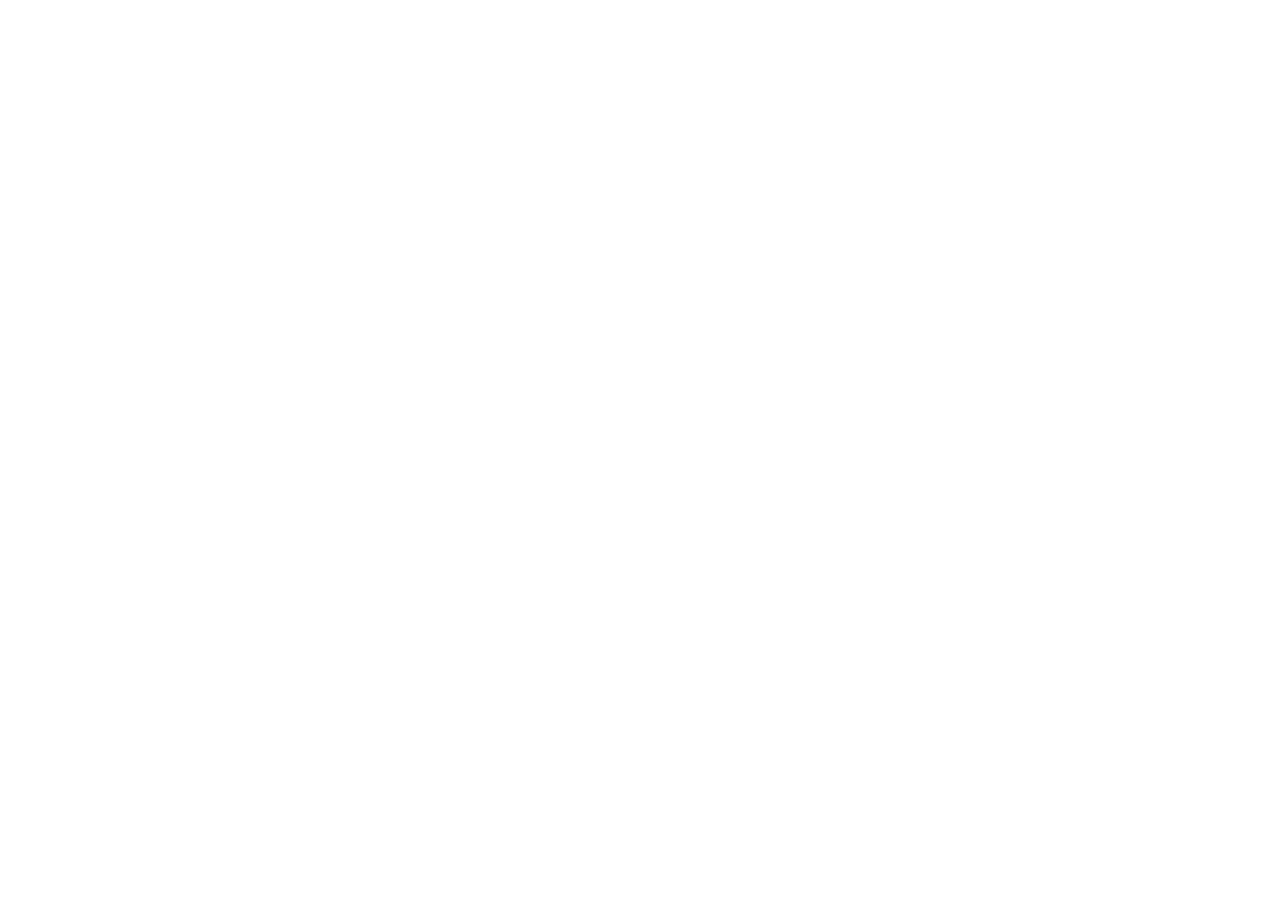
==== freecodecamp/portfolio/index.html @ fe89e5e4 "Added html file for portfolio page" ====
<!DOCTYPE html>
<html lang="en">
<head>
				<meta charset="utf-8">
				<meta name="viewport" content="width=device-width, initial-scale=1.0">
				<title>Myia's Portfolio</title>
	
				<link rel="stylesheet" href="//maxcdn.bootstrapcdn.com/bootstrap/3.3.1/css/bootstrap.min.css"/>
				<link rel="stylesheet" href="">
</head>

<body>
				<script src="https://ajax.googleapis.com/ajax/libs/jquery/3.1.1/jquery.min.js"></script>
</body>
</html>
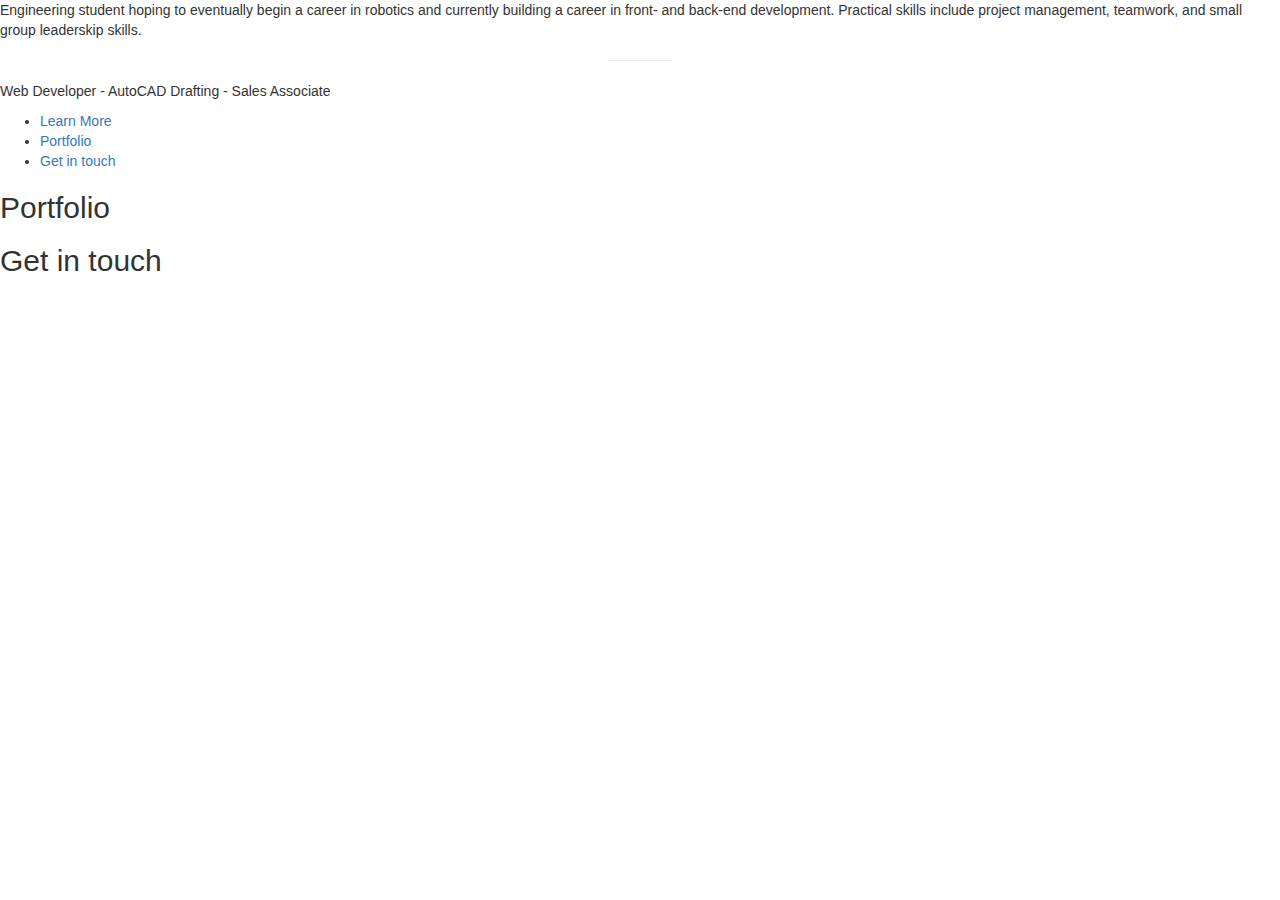
==== commit aa39af44: "Added more information to webpage." ====
--- a/freecodecamp/portfolio/index.html
+++ b/freecodecamp/portfolio/index.html
@@ -7,9 +7,29 @@
 	
 				<link rel="stylesheet" href="//maxcdn.bootstrapcdn.com/bootstrap/3.3.1/css/bootstrap.min.css"/>
 				<link rel="stylesheet" href="">
+				<script src="https://ajax.googleapis.com/ajax/libs/jquery/3.1.1/jquery.min.js"></script>
 </head>
 
 <body>
-				<script src="https://ajax.googleapis.com/ajax/libs/jquery/3.1.1/jquery.min.js"></script>
+				<header>
+					<p>Engineering student hoping to eventually begin a career in robotics and currently building a career in front- and back-end development. Practical skills include project management, teamwork, and small group leaderskip skills.</p>
+					<hr width="5%" 	&lsaquo; &frasl; &rsaquo; >
+					<p>Web Developer - AutoCAD Drafting - Sales Associate</p>
+				</header>
+				<nav>
+					<ul>
+						<li id="about"><a href="#about">Learn More</a></li>
+						<li id="portfolio"><a href="#portfolio">Portfolio</a></li>
+						<li id="contact"><a href="#contact">Get in touch</a></li>
+					</ul>
+				</nav>
+				<main>
+					<h2>Portfolio</h2>
+				</main>
+				<section>
+					<h2>Get in touch</h2>
+					<form>
+					</form>
+				</section>
 </body>
 </html>
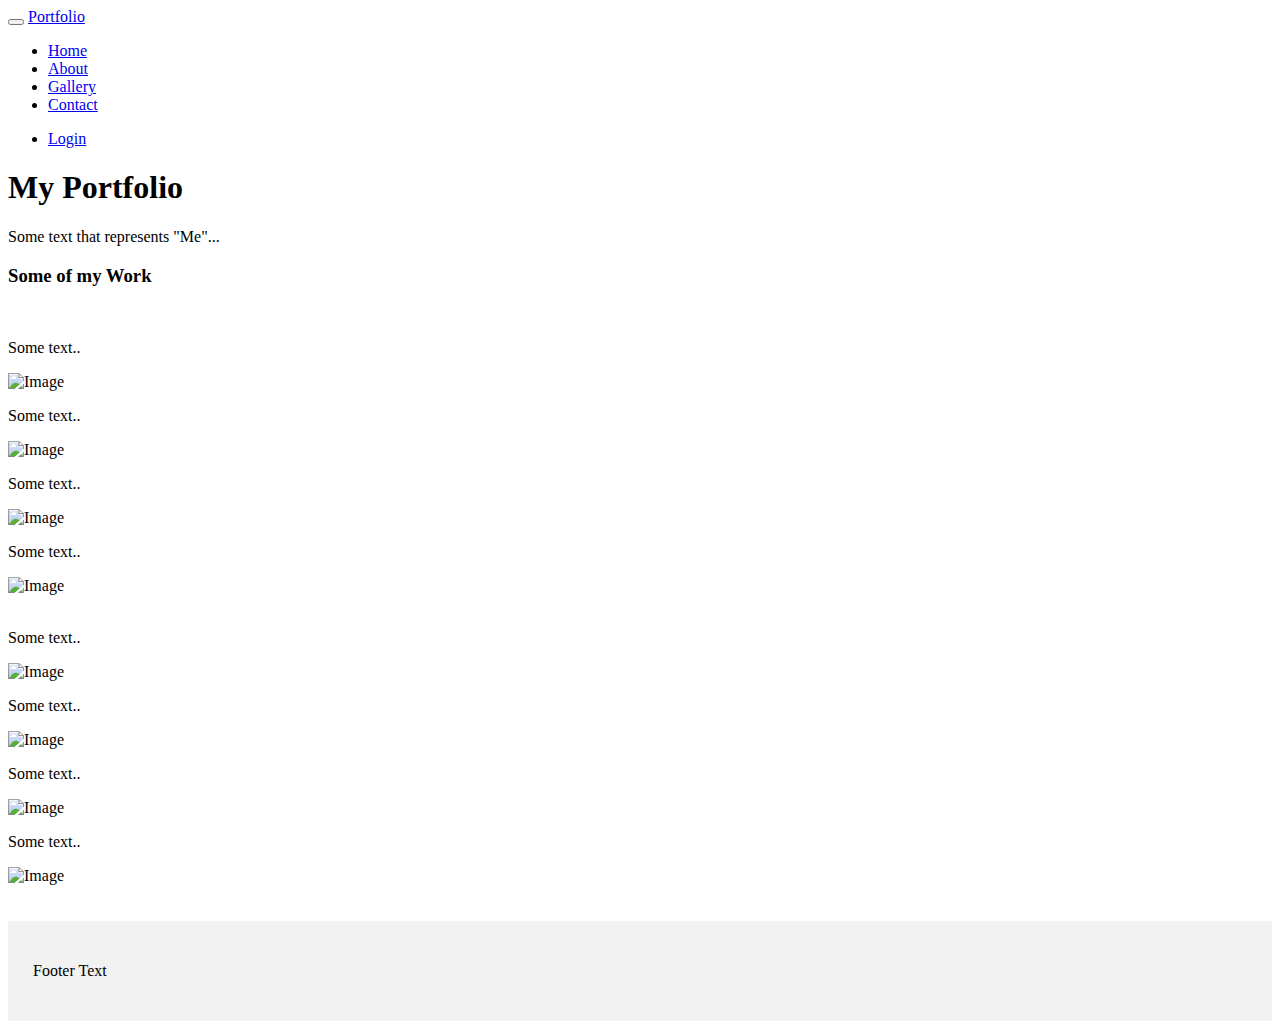
==== commit 686bac0e: "Work in progress" ====
--- a/freecodecamp/portfolio/index.html
+++ b/freecodecamp/portfolio/index.html
@@ -1,35 +1,99 @@
 <!DOCTYPE html>
 <html lang="en">
 <head>
-				<meta charset="utf-8">
-				<meta name="viewport" content="width=device-width, initial-scale=1.0">
-				<title>Myia's Portfolio</title>
-	
-				<link rel="stylesheet" href="//maxcdn.bootstrapcdn.com/bootstrap/3.3.1/css/bootstrap.min.css"/>
-				<link rel="stylesheet" href="">
-				<script src="https://ajax.googleapis.com/ajax/libs/jquery/3.1.1/jquery.min.js"></script>
+  <title>Bootstrap Example</title>
+  <meta charset="utf-8">
+  <meta name="viewport" content="width=device-width, initial-scale=1">
+
+	<link rel="stylesheet" href="../portfolio/main.css">
+   <!-- Bootstrap Call -->
+   <link rel="stylesheet" href="maxcdn.bootstrapcdn.comfont-awesome4.5.0cssfont-awesome.min.css" />
+
+
+
+  <style>
+
+  </style>
 </head>
+<body>
 
-<body>
-				<header>
-					<p>Engineering student hoping to eventually begin a career in robotics and currently building a career in front- and back-end development. Practical skills include project management, teamwork, and small group leaderskip skills.</p>
-					<hr width="5%" 	&lsaquo; &frasl; &rsaquo; >
-					<p>Web Developer - AutoCAD Drafting - Sales Associate</p>
-				</header>
-				<nav>
-					<ul>
-						<li id="about"><a href="#about">Learn More</a></li>
-						<li id="portfolio"><a href="#portfolio">Portfolio</a></li>
-						<li id="contact"><a href="#contact">Get in touch</a></li>
-					</ul>
-				</nav>
-				<main>
-					<h2>Portfolio</h2>
-				</main>
-				<section>
-					<h2>Get in touch</h2>
-					<form>
-					</form>
-				</section>
+<nav class="navbar navbar-inverse">
+  <div class="container-fluid">
+    <div class="navbar-header">
+      <button type="button" class="navbar-toggle" data-toggle="collapse" data-target="#myNavbar">
+        <span class="icon-bar"></span>
+        <span class="icon-bar"></span>
+        <span class="icon-bar"></span>
+      </button>
+      <a class="navbar-brand" href="#">Portfolio</a>
+    </div>
+    <div class="collapse navbar-collapse" id="myNavbar">
+      <ul class="nav navbar-nav">
+        <li class="active"><a href="#">Home</a></li>
+        <li><a href="#">About</a></li>
+        <li><a href="#">Gallery</a></li>
+        <li><a href="#">Contact</a></li>
+      </ul>
+      <ul class="nav navbar-nav navbar-right">
+        <li><a href="#"><span class="glyphicon glyphicon-log-in"></span> Login</a></li>
+      </ul>
+    </div>
+  </div>
+</nav>
+
+<div class="jumbotron">
+  <div class="container text-center">
+    <h1>My Portfolio</h1>
+    <p>Some text that represents "Me"...</p>
+  </div>
+</div>
+
+<div class="container-fluid bg-3 text-center">
+  <h3>Some of my Work</h3><br>
+  <div class="row">
+    <div class="col-sm-3">
+      <p>Some text..</p>
+      <img src="https://placehold.it/150x80?text=IMAGE" class="img-responsive" style="width:100%" alt="Image">
+    </div>
+    <div class="col-sm-3">
+      <p>Some text..</p>
+      <img src="https://placehold.it/150x80?text=IMAGE" class="img-responsive" style="width:100%" alt="Image">
+    </div>
+    <div class="col-sm-3">
+      <p>Some text..</p>
+      <img src="https://placehold.it/150x80?text=IMAGE" class="img-responsive" style="width:100%" alt="Image">
+    </div>
+    <div class="col-sm-3">
+      <p>Some text..</p>
+      <img src="https://placehold.it/150x80?text=IMAGE" class="img-responsive" style="width:100%" alt="Image">
+    </div>
+  </div>
+</div><br>
+
+<div class="container-fluid bg-3 text-center">
+  <div class="row">
+    <div class="col-sm-3">
+      <p>Some text..</p>
+      <img src="https://placehold.it/150x80?text=IMAGE" class="img-responsive" style="width:100%" alt="Image">
+    </div>
+    <div class="col-sm-3">
+      <p>Some text..</p>
+      <img src="https://placehold.it/150x80?text=IMAGE" class="img-responsive" style="width:100%" alt="Image">
+    </div>
+    <div class="col-sm-3">
+      <p>Some text..</p>
+      <img src="https://placehold.it/150x80?text=IMAGE" class="img-responsive" style="width:100%" alt="Image">
+    </div>
+    <div class="col-sm-3">
+      <p>Some text..</p>
+      <img src="https://placehold.it/150x80?text=IMAGE" class="img-responsive" style="width:100%" alt="Image">
+    </div>
+  </div>
+</div><br><br>
+
+<footer class="container-fluid text-center">
+  <p>Footer Text</p>
+</footer>
+
 </body>
 </html>
--- a/freecodecamp/portfolio/main.css
+++ b/freecodecamp/portfolio/main.css
@@ -0,0 +1,11 @@
+    /* Remove the navbar's default margin-bottom and rounded borders */
+    .navbar {
+      margin-bottom: 0;
+      border-radius: 0;
+    }
+
+    /* Add a gray background color and some padding to the footer */
+    footer {
+      background-color: #f2f2f2;
+      padding: 25px;
+    }
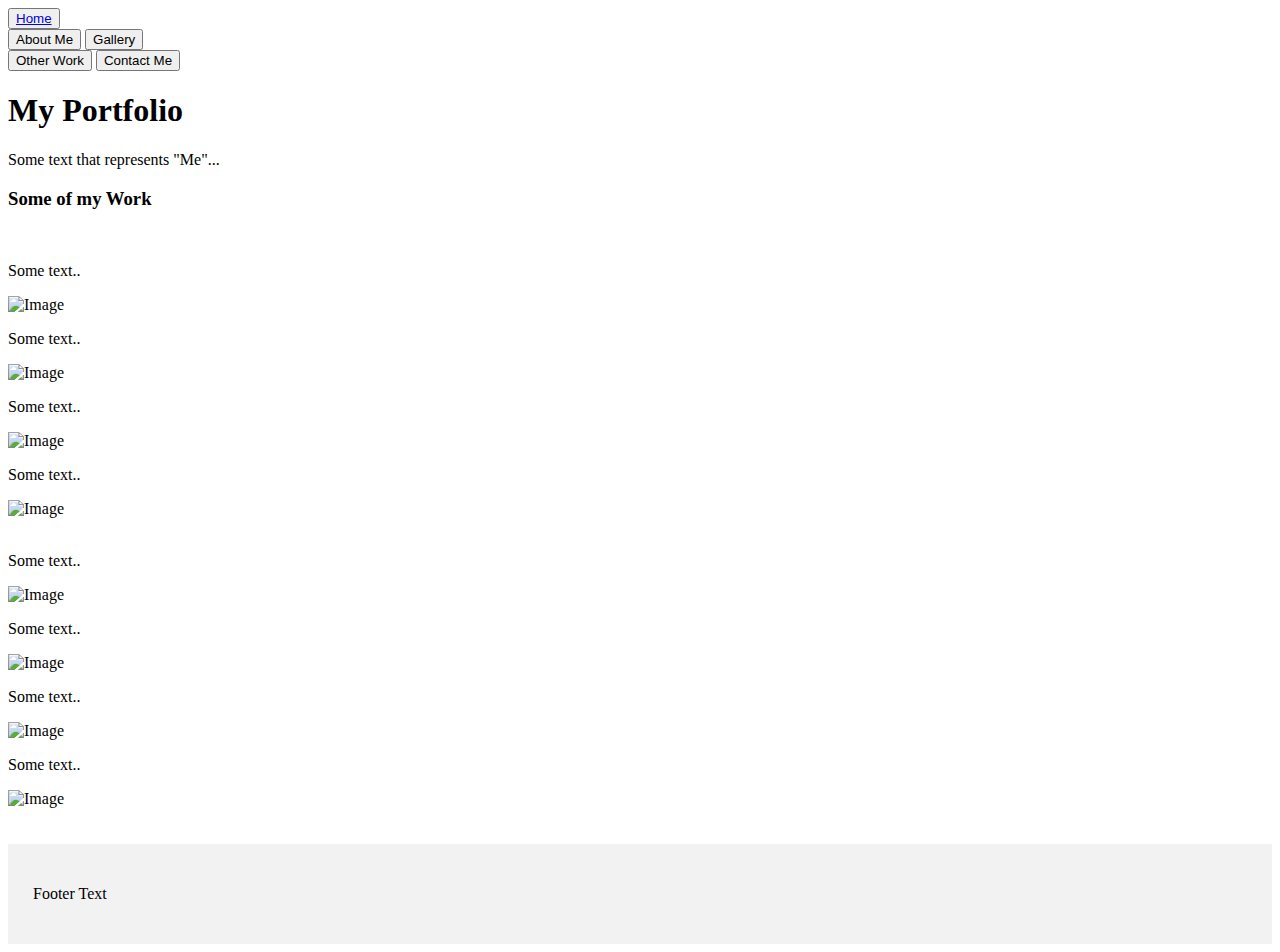
==== commit 4d881133: "Working on navigation bar" ====
--- a/freecodecamp/portfolio/index.html
+++ b/freecodecamp/portfolio/index.html
@@ -16,30 +16,20 @@
   </style>
 </head>
 <body>
+<nav class="navbar">
+<div class="btn-group-vertical">
+    <div id="accordian">
+	<button type="button" class="btn btn-default"><a href="#menu">Home</a></button>
+		<div id="menu">
+			<button type="button" class="btn btn-default">About Me</button>
+			<button type="button" class="btn btn-default">Gallery</button>
 
-<nav class="navbar navbar-inverse">
-  <div class="container-fluid">
-    <div class="navbar-header">
-      <button type="button" class="navbar-toggle" data-toggle="collapse" data-target="#myNavbar">
-        <span class="icon-bar"></span>
-        <span class="icon-bar"></span>
-        <span class="icon-bar"></span>
-      </button>
-      <a class="navbar-brand" href="#">Portfolio</a>
-    </div>
-    <div class="collapse navbar-collapse" id="myNavbar">
-      <ul class="nav navbar-nav">
-        <li class="active"><a href="#">Home</a></li>
-        <li><a href="#">About</a></li>
-        <li><a href="#">Gallery</a></li>
-        <li><a href="#">Contact</a></li>
-      </ul>
-      <ul class="nav navbar-nav navbar-right">
-        <li><a href="#"><span class="glyphicon glyphicon-log-in"></span> Login</a></li>
-      </ul>
-    </div>
-  </div>
-</nav>
+		</div>
+	</div>
+    <button type="button" class="btn btn-default">Other Work</button>
+    <button type="button" class="btn btn-default">Contact Me</button>
+</div>
+	</nav>
 
 <div class="jumbotron">
   <div class="container text-center">
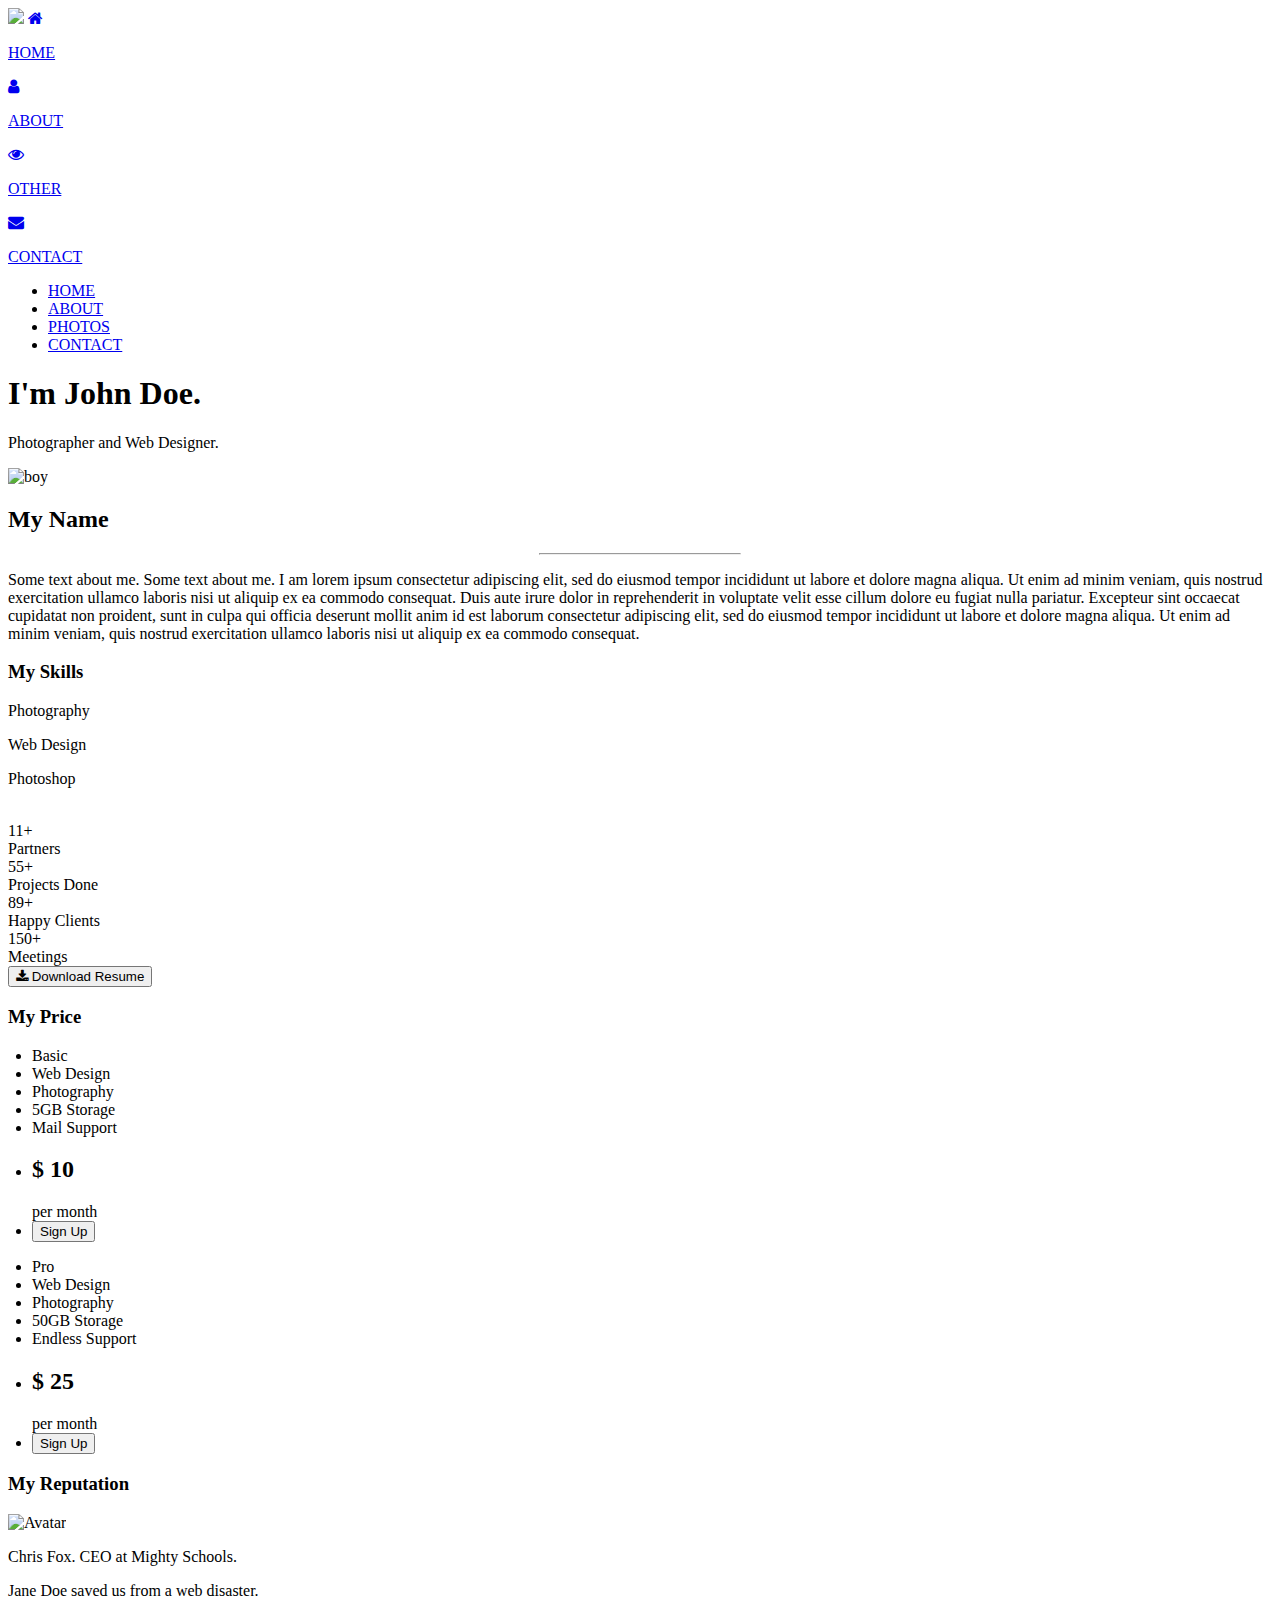
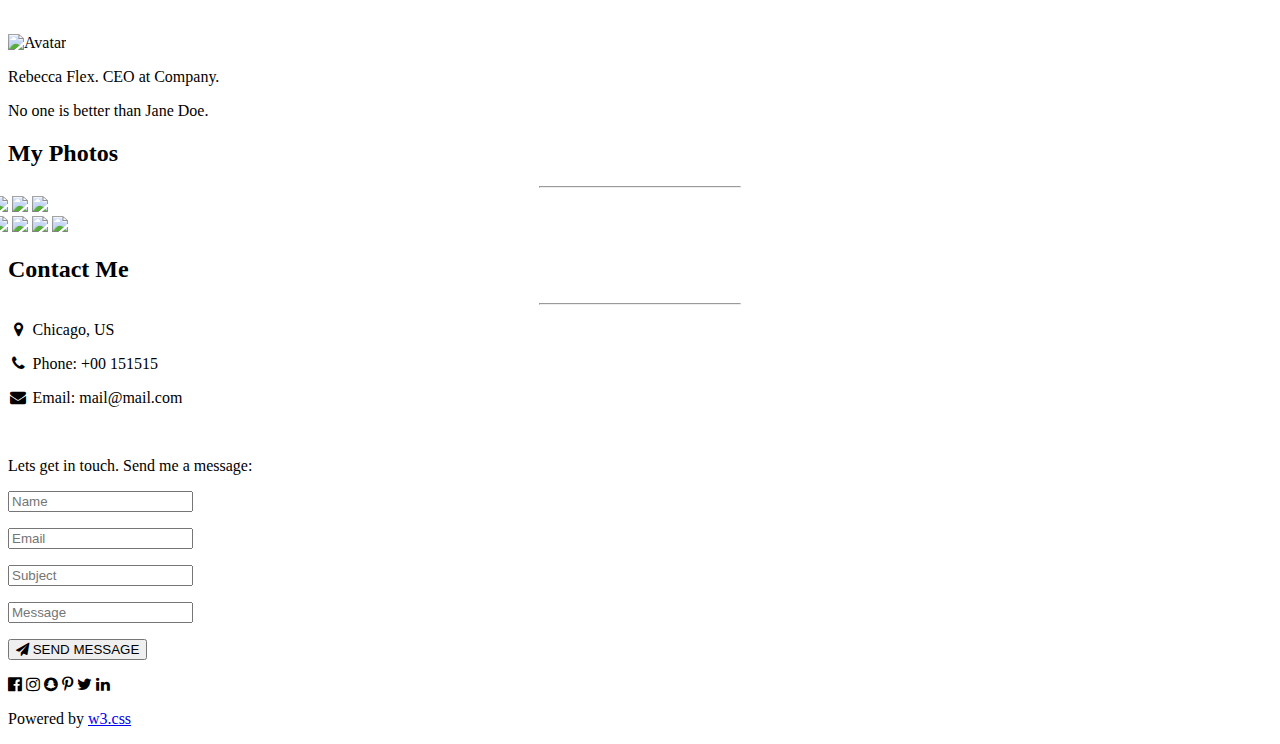
==== commit f70c9583: "Final Layout for Portfolio page" ====
--- a/freecodecamp/portfolio/index.html
+++ b/freecodecamp/portfolio/index.html
@@ -1,89 +1,227 @@
 <!DOCTYPE html>
 <html lang="en">
+<title>W3.CSS</title>
+
 <head>
-  <title>Bootstrap Example</title>
-  <meta charset="utf-8">
-  <meta name="viewport" content="width=device-width, initial-scale=1">
-
-	<link rel="stylesheet" href="../portfolio/main.css">
-   <!-- Bootstrap Call -->
-   <link rel="stylesheet" href="maxcdn.bootstrapcdn.comfont-awesome4.5.0cssfont-awesome.min.css" />
-
-
-
-  <style>
-
-  </style>
+	<meta name="viewport" content="width=device-width, initial-scale=1">
+	<link rel="stylesheet" href="http://www.w3schools.com/lib/w3.css">
+	<link rel="stylesheet" href="https://fonts.googleapis.com/css?family=Montserrat">
+	<link rel="stylesheet" href="https://cdnjs.cloudflare.com/ajax/libs/font-awesome/4.7.0/css/font-awesome.min.css">
 </head>
-<body>
-<nav class="navbar">
-<div class="btn-group-vertical">
-    <div id="accordian">
-	<button type="button" class="btn btn-default"><a href="#menu">Home</a></button>
-		<div id="menu">
-			<button type="button" class="btn btn-default">About Me</button>
-			<button type="button" class="btn btn-default">Gallery</button>
-
+
+<body class="w3-black">
+
+	<!-- Icon Bar (Sidenav - hidden on small screens) -->
+	<nav class="w3-sidenav w3-center w3-small w3-hide-small">
+		<!-- Avatar image in top left corner -->
+		<img src="/w3images/avatar_smoke.jpg" style="width:100%">
+		<a class="w3-padding-large w3-black" href="#">
+			<i class="fa fa-home w3-xxlarge"></i>
+			<p>HOME</p>
+		</a>
+		<a class="w3-padding-large w3-hover-black" href="#about">
+			<i class="fa fa-user w3-xxlarge"></i>
+			<p>ABOUT</p>
+		</a>
+		<a class="w3-padding-large w3-hover-black" href="#photos">
+			<i class="fa fa-eye w3-xxlarge"></i>
+			<p>OTHER</p>
+		</a>
+		<a class="w3-padding-large w3-hover-black" href="#contact">
+			<i class="fa fa-envelope w3-xxlarge"></i>
+			<p>CONTACT</p>
+		</a>
+	</nav>
+
+	<!-- Navbar on small screens (Hidden on medium and large screens) -->
+	<div class="w3-top w3-hide-large w3-hide-medium" id="myNavbar">
+		<ul class="w3-navbar w3-black w3-opacity w3-hover-opacity-off w3-center w3-small">
+			<li class="w3-left" style="width:25% !important"><a href="#">HOME</a></li>
+			<li class="w3-left" style="width:25% !important"><a href="#about">ABOUT</a></li>
+			<li class="w3-left" style="width:25% !important"><a href="#photos">PHOTOS</a></li>
+			<li class="w3-left" style="width:25% !important"><a href="#contact">CONTACT</a></li>
+		</ul>
+	</div>
+
+	<!-- Page Content -->
+	<div class="w3-padding-large" id="main">
+		<!-- Header/Home -->
+		<header class="w3-container w3-padding-32 w3-center w3-black" id="home">
+			<h1 class="w3-jumbo"><span class="w3-hide-small">I'm</span> John Doe.</h1>
+			<p>Photographer and Web Designer.</p>
+			<img src="/w3images/man_smoke.jpg" alt="boy" class="w3-image" width="992" height="1108">
+		</header>
+
+		<!-- About Section -->
+		<div class="w3-content w3-justify w3-text-grey w3-padding-64" id="about">
+			<h2 class="w3-text-light-grey">My Name</h2>
+			<hr style="width:200px" class="w3-opacity">
+			<p>Some text about me. Some text about me. I am lorem ipsum consectetur adipiscing elit, sed do eiusmod tempor incididunt ut labore et dolore magna aliqua. Ut enim ad minim veniam, quis nostrud exercitation ullamco laboris nisi ut aliquip ex ea commodo consequat. Duis aute irure dolor in reprehenderit in voluptate velit esse cillum dolore eu fugiat nulla pariatur. Excepteur sint occaecat cupidatat non proident, sunt in culpa qui officia deserunt mollit anim id est laborum consectetur adipiscing elit, sed do eiusmod tempor incididunt ut labore et dolore magna aliqua. Ut enim ad minim veniam, quis nostrud exercitation ullamco laboris nisi ut aliquip ex ea commodo consequat.
+			</p>
+			<h3 class="w3-padding-16 w3-text-light-grey">My Skills</h3>
+			<p class="w3-wide">Photography</p>
+			<div class="w3-progress-container">
+				<div class="w3-progressbar" style="width:95%"></div>
+			</div>
+			<p class="w3-wide">Web Design</p>
+			<div class="w3-progress-container">
+				<div class="w3-progressbar" style="width:85%"></div>
+			</div>
+			<p class="w3-wide">Photoshop</p>
+			<div class="w3-progress-container">
+				<div class="w3-progressbar" style="width:80%"></div>
+			</div>
+			<br>
+
+			<div class="w3-row w3-center w3-padding-16 w3-section w3-light-grey">
+				<div class="w3-quarter w3-section">
+					<span class="w3-xlarge">11+</span>
+					<br> Partners
+				</div>
+				<div class="w3-quarter w3-section">
+					<span class="w3-xlarge">55+</span>
+					<br> Projects Done
+				</div>
+				<div class="w3-quarter w3-section">
+					<span class="w3-xlarge">89+</span>
+					<br> Happy Clients
+				</div>
+				<div class="w3-quarter w3-section">
+					<span class="w3-xlarge">150+</span>
+					<br> Meetings
+				</div>
+			</div>
+
+			<button class="w3-btn w3-light-grey w3-padding-large w3-section w3-hover-grey">
+				<i class="fa fa-download"></i> Download Resume
+			</button>
+
+			<!-- Grid for pricing tables -->
+			<h3 class="w3-padding-16 w3-text-light-grey">My Price</h3>
+			<div class="w3-row-padding" style="margin:0 -16px">
+				<div class="w3-half w3-margin-bottom">
+					<ul class="w3-ul w3-white w3-center w3-opacity w3-hover-opacity-off">
+						<li class="w3-dark-grey w3-xlarge w3-padding-32">Basic</li>
+						<li class="w3-padding-16">Web Design</li>
+						<li class="w3-padding-16">Photography</li>
+						<li class="w3-padding-16">5GB Storage</li>
+						<li class="w3-padding-16">Mail Support</li>
+						<li class="w3-padding-16">
+							<h2>$ 10</h2>
+							<span class="w3-opacity">per month</span>
+						</li>
+						<li class="w3-light-grey w3-padding-24">
+							<button class="w3-btn w3-white w3-padding-large w3-hover-black">Sign Up</button>
+						</li>
+					</ul>
+				</div>
+
+				<div class="w3-half">
+					<ul class="w3-ul w3-white w3-center w3-opacity w3-hover-opacity-off">
+						<li class="w3-dark-grey w3-xlarge w3-padding-32">Pro</li>
+						<li class="w3-padding-16">Web Design</li>
+						<li class="w3-padding-16">Photography</li>
+						<li class="w3-padding-16">50GB Storage</li>
+						<li class="w3-padding-16">Endless Support</li>
+						<li class="w3-padding-16">
+							<h2>$ 25</h2>
+							<span class="w3-opacity">per month</span>
+						</li>
+						<li class="w3-light-grey w3-padding-24">
+							<button class="w3-btn w3-white w3-padding-large w3-hover-black">Sign Up</button>
+						</li>
+					</ul>
+				</div>
+				<!-- End Grid/Pricing tables -->
+			</div>
+
+			<!-- Testimonials -->
+			<h3 class="w3-padding-24 w3-text-light-grey">My Reputation</h3>
+			<img src="/w3images/bandmember.jpg" alt="Avatar" class="w3-left w3-circle w3-margin-right" style="width:80px">
+			<p><span class="w3-large w3-margin-right">Chris Fox.</span> CEO at Mighty Schools.</p>
+			<p>Jane Doe saved us from a web disaster.</p>
+			<br>
+
+			<img src="/w3images/avatar_g2.jpg" alt="Avatar" class="w3-left w3-circle w3-margin-right" style="width:80px">
+			<p><span class="w3-large w3-margin-right">Rebecca Flex.</span> CEO at Company.</p>
+			<p>No one is better than Jane Doe.</p>
+			<!-- End About Section -->
 		</div>
+
+		<!-- Portfolio Section -->
+		<div class="w3-padding-64 w3-content" id="photos">
+			<h2 class="w3-text-light-grey">My Photos</h2>
+			<hr style="width:200px" class="w3-opacity">
+
+			<!-- Grid for photos -->
+			<div class="w3-row-padding" style="margin:0 -16px">
+				<div class="w3-half">
+					<img src="/w3images/wedding.jpg" style="width:100%">
+					<img src="/w3images/rocks.jpg" style="width:100%">
+					<img src="/w3images/sailboat.jpg" style="width:100%">
+				</div>
+
+				<div class="w3-half">
+					<img src="/w3images/underwater.jpg" style="width:100%">
+					<img src="/w3images/chef.jpg" style="width:100%">
+					<img src="/w3images/wedding.jpg" style="width:100%">
+					<img src="/w3images/p6.jpg" style="width:100%">
+				</div>
+				<!-- End photo grid -->
+			</div>
+			<!-- End Portfolio Section -->
+		</div>
+
+		<!-- Contact Section -->
+		<div class="w3-padding-64 w3-content w3-text-grey" id="contact">
+			<h2 class="w3-text-light-grey">Contact Me</h2>
+			<hr style="width:200px" class="w3-opacity">
+
+			<div class="w3-section">
+				<p><i class="fa fa-map-marker fa-fw w3-text-white w3-xxlarge w3-margin-right"></i> Chicago, US</p>
+				<p><i class="fa fa-phone fa-fw w3-text-white w3-xxlarge w3-margin-right"></i> Phone: +00 151515</p>
+				<p><i class="fa fa-envelope fa-fw w3-text-white w3-xxlarge w3-margin-right"> </i> Email: mail@mail.com</p>
+			</div>
+			<br>
+			<p>Lets get in touch. Send me a message:</p>
+
+			<form action="form.asp" target="_blank">
+				<p>
+					<input class="w3-input w3-padding-16" type="text" placeholder="Name" required name="Name">
+				</p>
+				<p>
+					<input class="w3-input w3-padding-16" type="text" placeholder="Email" required name="Email">
+				</p>
+				<p>
+					<input class="w3-input w3-padding-16" type="text" placeholder="Subject" required name="Subject">
+				</p>
+				<p>
+					<input class="w3-input w3-padding-16" type="text" placeholder="Message" required name="Message">
+				</p>
+				<p>
+					<button class="w3-btn w3-light-grey w3-padding-large" type="submit">
+						<i class="fa fa-paper-plane"></i> SEND MESSAGE
+					</button>
+				</p>
+			</form>
+			<!-- End Contact Section -->
+		</div>
+
+		<!-- Footer -->
+		<footer class="w3-content w3-padding-64 w3-text-grey w3-xlarge">
+			<i class="fa fa-facebook-official w3-hover-text-indigo"></i>
+			<i class="fa fa-instagram w3-hover-text-purple"></i>
+			<i class="fa fa-snapchat w3-hover-text-yellow"></i>
+			<i class="fa fa-pinterest-p w3-hover-text-red"></i>
+			<i class="fa fa-twitter w3-hover-text-light-blue"></i>
+			<i class="fa fa-linkedin w3-hover-text-indigo"></i>
+			<p class="w3-medium">Powered by <a href="http://www.w3schools.com/w3css/default.asp" target="_blank" class="w3-hover-text-green">w3.css</a></p>
+			<!-- End footer -->
+		</footer>
+
+		<!-- END PAGE CONTENT -->
 	</div>
-    <button type="button" class="btn btn-default">Other Work</button>
-    <button type="button" class="btn btn-default">Contact Me</button>
-</div>
-	</nav>
-
-<div class="jumbotron">
-  <div class="container text-center">
-    <h1>My Portfolio</h1>
-    <p>Some text that represents "Me"...</p>
-  </div>
-</div>
-
-<div class="container-fluid bg-3 text-center">
-  <h3>Some of my Work</h3><br>
-  <div class="row">
-    <div class="col-sm-3">
-      <p>Some text..</p>
-      <img src="https://placehold.it/150x80?text=IMAGE" class="img-responsive" style="width:100%" alt="Image">
-    </div>
-    <div class="col-sm-3">
-      <p>Some text..</p>
-      <img src="https://placehold.it/150x80?text=IMAGE" class="img-responsive" style="width:100%" alt="Image">
-    </div>
-    <div class="col-sm-3">
-      <p>Some text..</p>
-      <img src="https://placehold.it/150x80?text=IMAGE" class="img-responsive" style="width:100%" alt="Image">
-    </div>
-    <div class="col-sm-3">
-      <p>Some text..</p>
-      <img src="https://placehold.it/150x80?text=IMAGE" class="img-responsive" style="width:100%" alt="Image">
-    </div>
-  </div>
-</div><br>
-
-<div class="container-fluid bg-3 text-center">
-  <div class="row">
-    <div class="col-sm-3">
-      <p>Some text..</p>
-      <img src="https://placehold.it/150x80?text=IMAGE" class="img-responsive" style="width:100%" alt="Image">
-    </div>
-    <div class="col-sm-3">
-      <p>Some text..</p>
-      <img src="https://placehold.it/150x80?text=IMAGE" class="img-responsive" style="width:100%" alt="Image">
-    </div>
-    <div class="col-sm-3">
-      <p>Some text..</p>
-      <img src="https://placehold.it/150x80?text=IMAGE" class="img-responsive" style="width:100%" alt="Image">
-    </div>
-    <div class="col-sm-3">
-      <p>Some text..</p>
-      <img src="https://placehold.it/150x80?text=IMAGE" class="img-responsive" style="width:100%" alt="Image">
-    </div>
-  </div>
-</div><br><br>
-
-<footer class="container-fluid text-center">
-  <p>Footer Text</p>
-</footer>
 
 </body>
+
 </html>
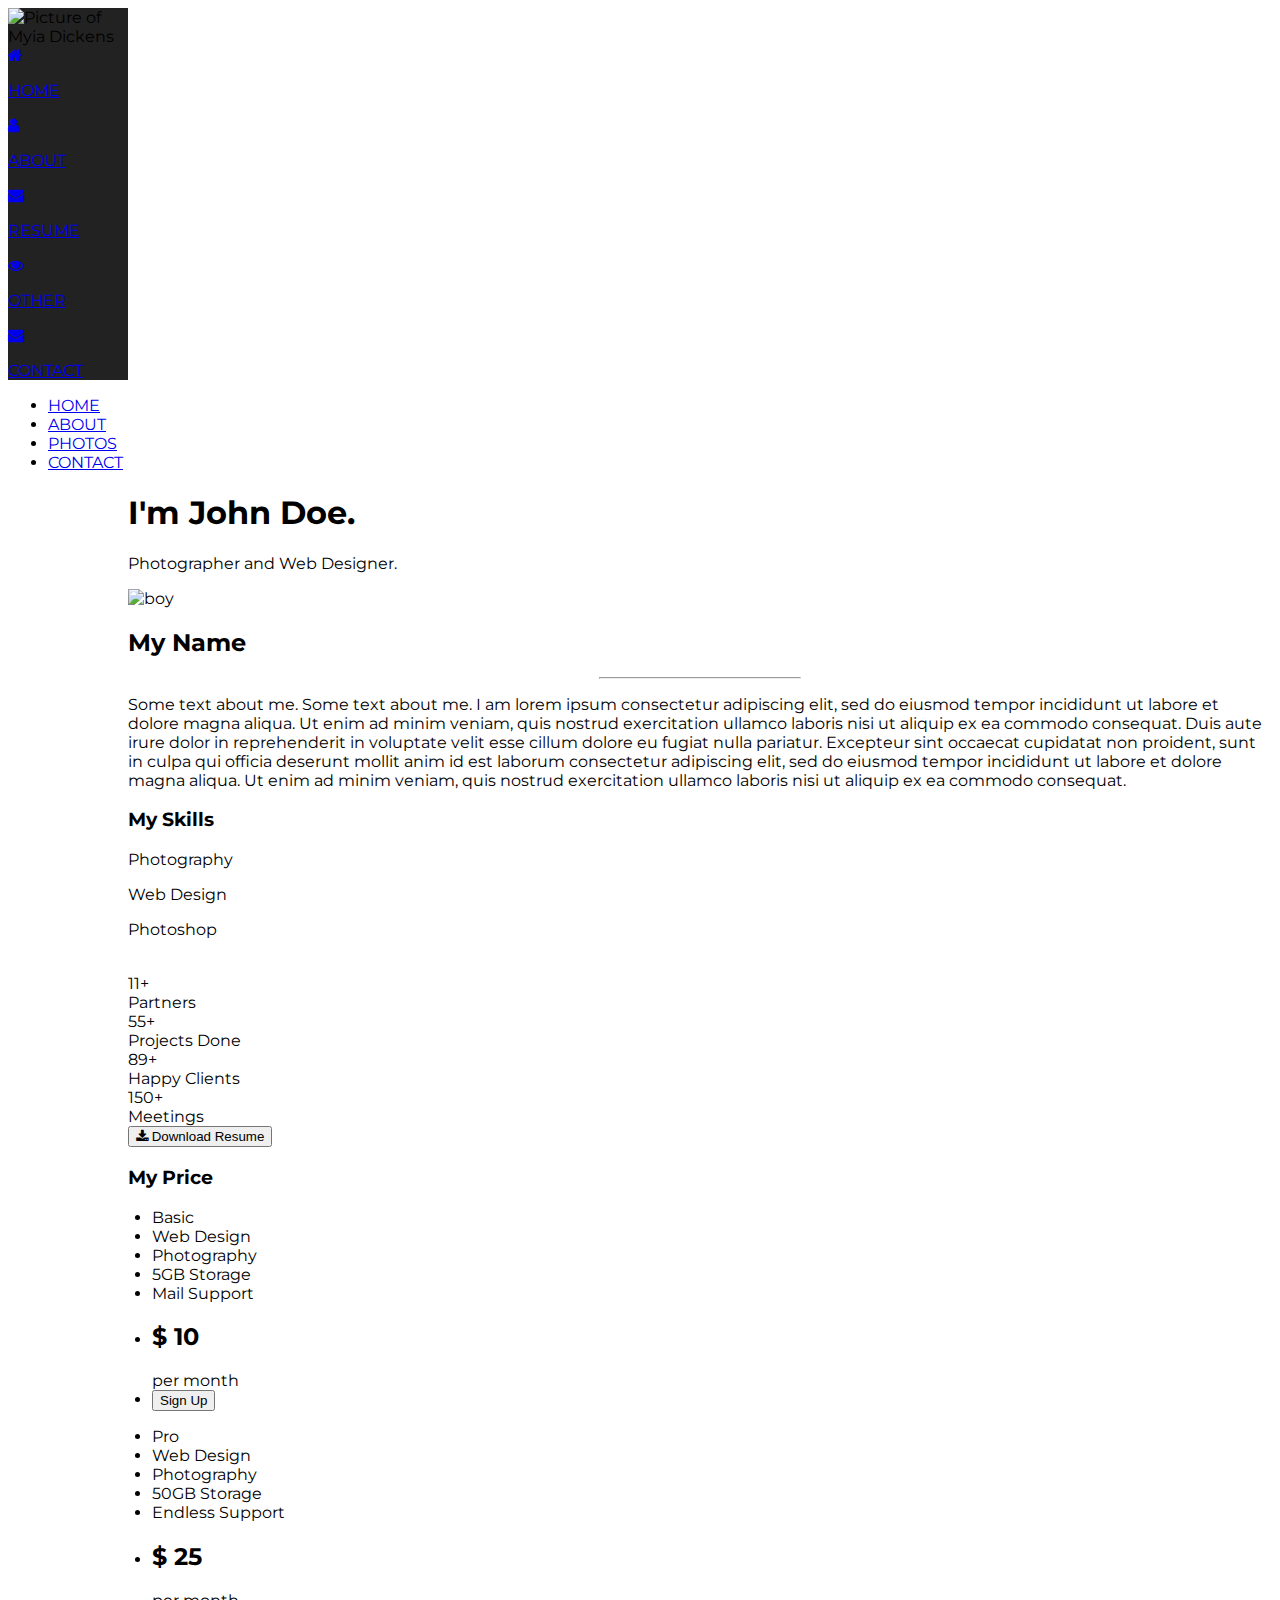
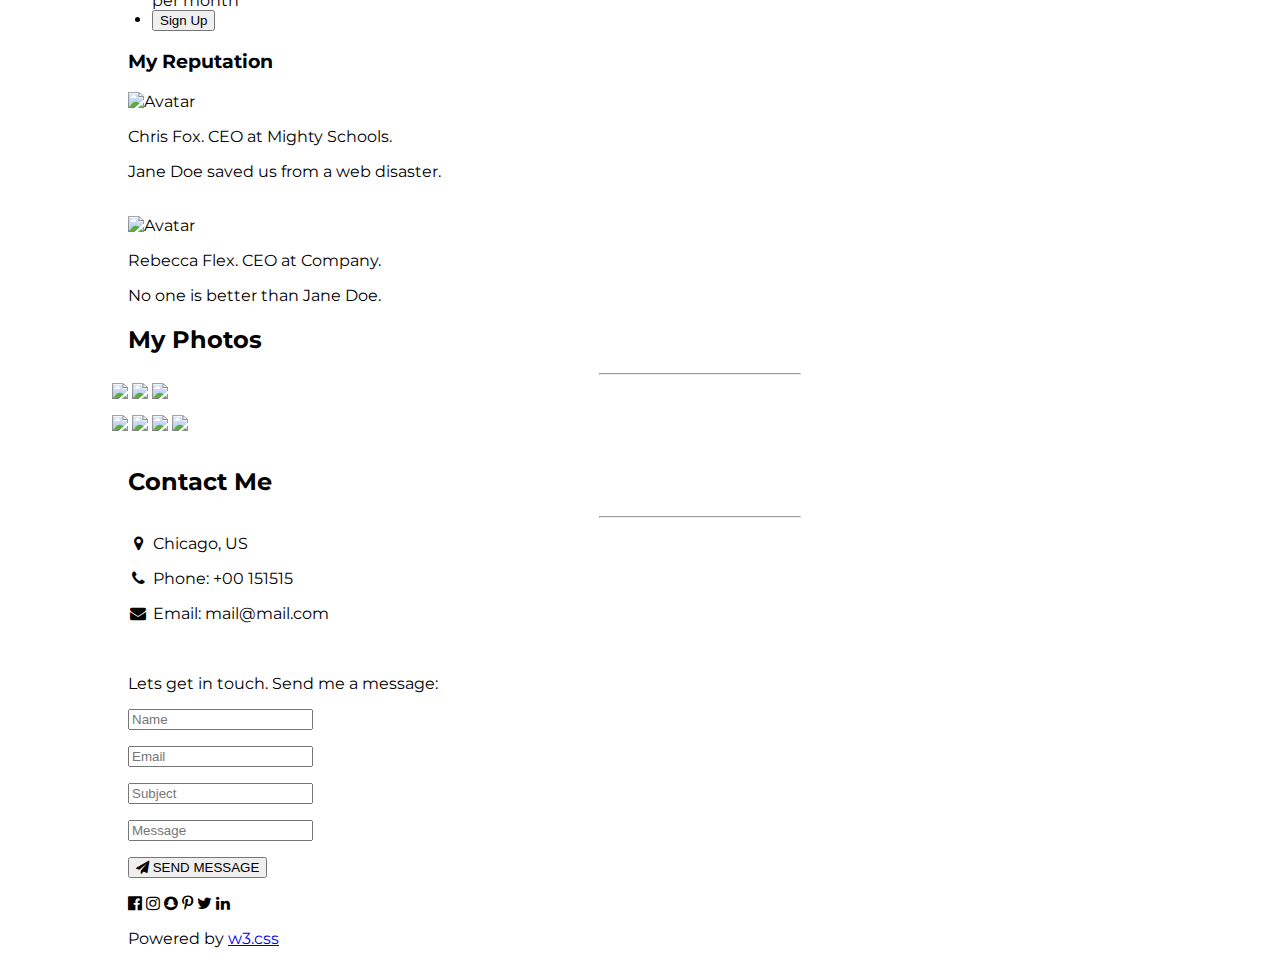
==== commit 1c92b6af: "Created resume page and edited main page" ====
--- a/freecodecamp/portfolio/index.html
+++ b/freecodecamp/portfolio/index.html
@@ -1,10 +1,12 @@
 <!DOCTYPE html>
 <html lang="en">
-<title>W3.CSS</title>
+
 
 <head>
+
+	<title>Myia Dickens's Portfolio</title>
 	<meta name="viewport" content="width=device-width, initial-scale=1">
-	<link rel="stylesheet" href="http://www.w3schools.com/lib/w3.css">
+	<link rel="stylesheet" href="../portfolio/main.css">
 	<link rel="stylesheet" href="https://fonts.googleapis.com/css?family=Montserrat">
 	<link rel="stylesheet" href="https://cdnjs.cloudflare.com/ajax/libs/font-awesome/4.7.0/css/font-awesome.min.css">
 </head>
@@ -14,7 +16,7 @@
 	<!-- Icon Bar (Sidenav - hidden on small screens) -->
 	<nav class="w3-sidenav w3-center w3-small w3-hide-small">
 		<!-- Avatar image in top left corner -->
-		<img src="/w3images/avatar_smoke.jpg" style="width:100%">
+		<img src="#"  alt="Picture of Myia Dickens" style="width:100%">
 		<a class="w3-padding-large w3-black" href="#">
 			<i class="fa fa-home w3-xxlarge"></i>
 			<p>HOME</p>
@@ -23,10 +25,15 @@
 			<i class="fa fa-user w3-xxlarge"></i>
 			<p>ABOUT</p>
 		</a>
+			<a class="w3-padding-large w3-hover-black" href="#resume">
+			<i class="fa fa-envelope w3-xxlarge"></i>
+			<p>RESUME</p>
+		</a>
 		<a class="w3-padding-large w3-hover-black" href="#photos">
 			<i class="fa fa-eye w3-xxlarge"></i>
 			<p>OTHER</p>
 		</a>
+
 		<a class="w3-padding-large w3-hover-black" href="#contact">
 			<i class="fa fa-envelope w3-xxlarge"></i>
 			<p>CONTACT</p>
@@ -36,10 +43,10 @@
 	<!-- Navbar on small screens (Hidden on medium and large screens) -->
 	<div class="w3-top w3-hide-large w3-hide-medium" id="myNavbar">
 		<ul class="w3-navbar w3-black w3-opacity w3-hover-opacity-off w3-center w3-small">
-			<li class="w3-left" style="width:25% !important"><a href="#">HOME</a></li>
-			<li class="w3-left" style="width:25% !important"><a href="#about">ABOUT</a></li>
-			<li class="w3-left" style="width:25% !important"><a href="#photos">PHOTOS</a></li>
-			<li class="w3-left" style="width:25% !important"><a href="#contact">CONTACT</a></li>
+			<li class="w3-left" style="width:25%"><a href="#">HOME</a></li>
+			<li class="w3-left" style="width:25%"><a href="#about">ABOUT</a></li>
+			<li class="w3-left" style="width:25%"><a href="#photos">PHOTOS</a></li>
+			<li class="w3-left" style="width:25%"><a href="#contact">CONTACT</a></li>
 		</ul>
 	</div>
 
--- a/freecodecamp/portfolio/main.css
+++ b/freecodecamp/portfolio/main.css
@@ -0,0 +1,8 @@
+body, h1,h2,h3,h4,h5,h6 {font-family: "Montserrat", sans-serif}
+.w3-row-padding img {margin-bottom: 12px}
+/* Set the width of the sidenav to 120px */
+.w3-sidenav {width: 120px;background: #222;}
+/* Add a left margin to the "page content" that matches the width of the sidenav (120px) */
+#main {margin-left: 120px}
+/* Remove margins from "page content" on small screens */
+@media only screen and (max-width: 600px) {#main {margin-left: 0}}
